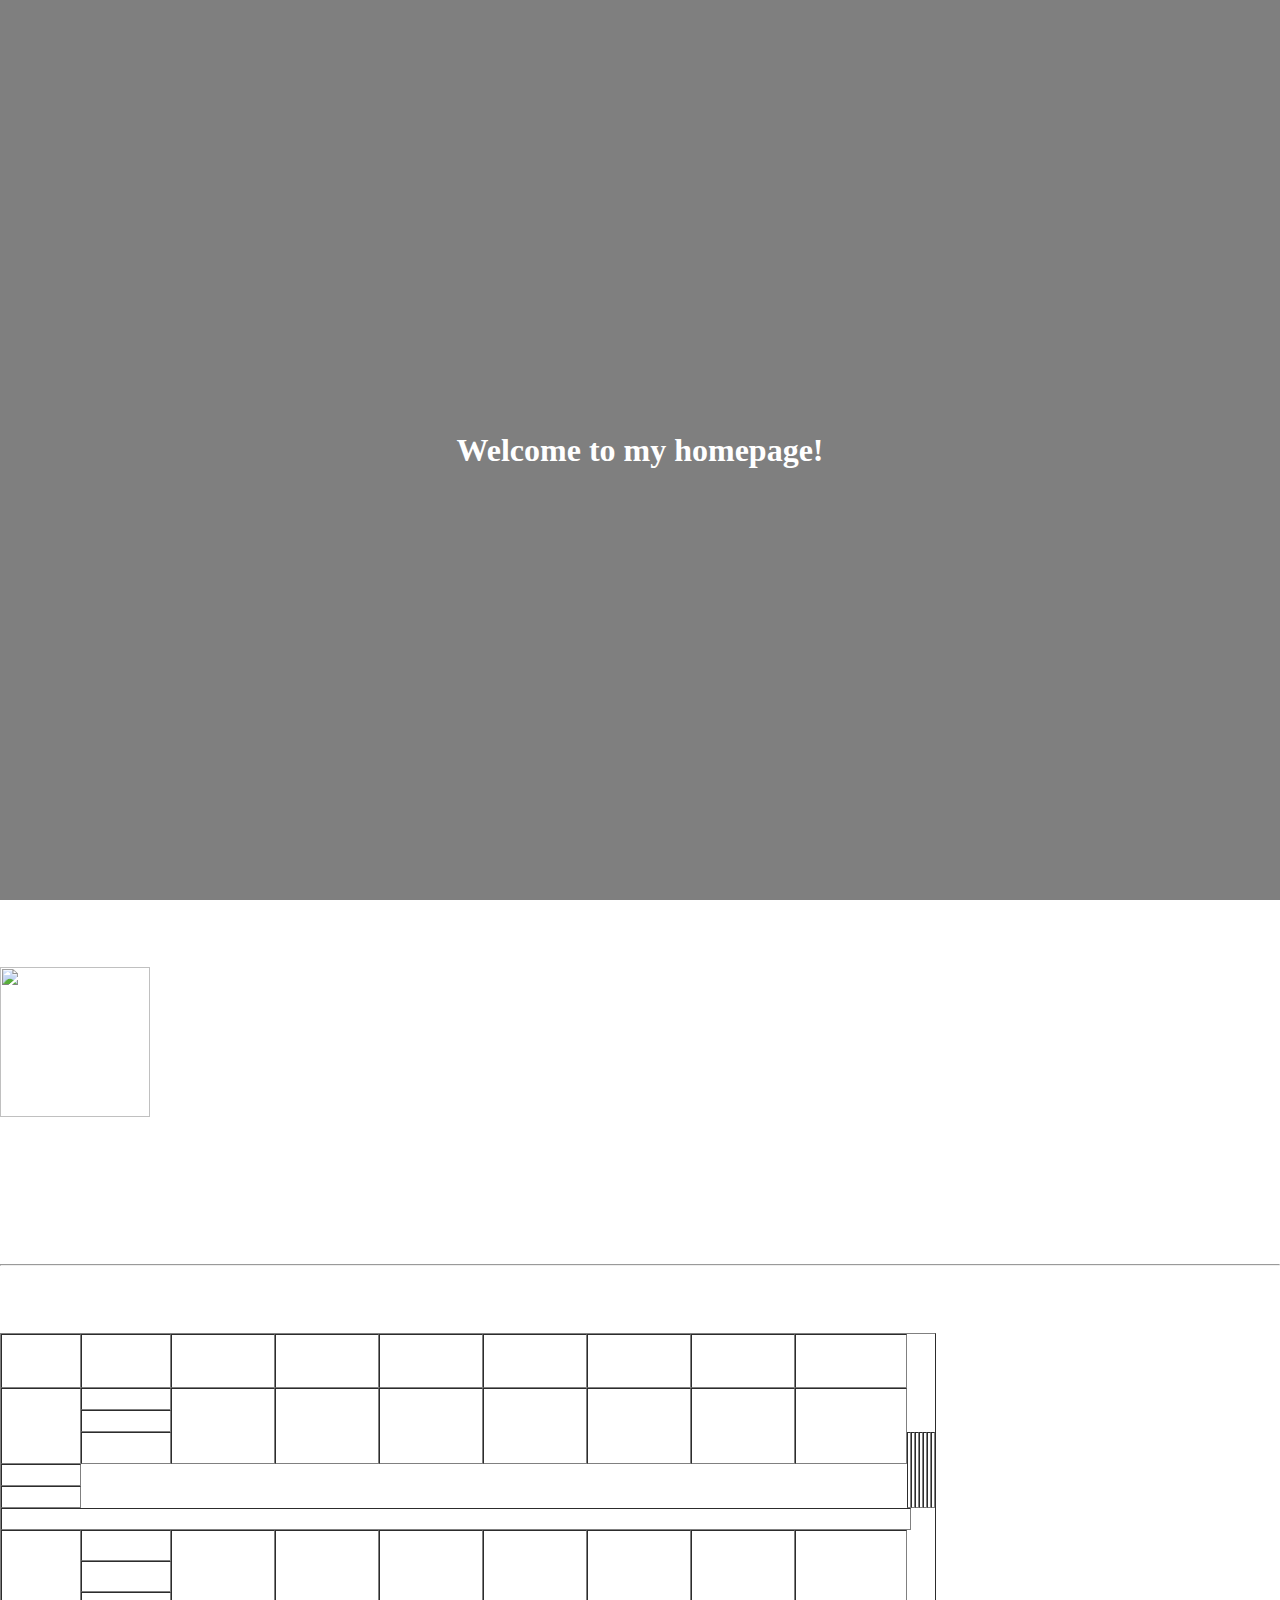
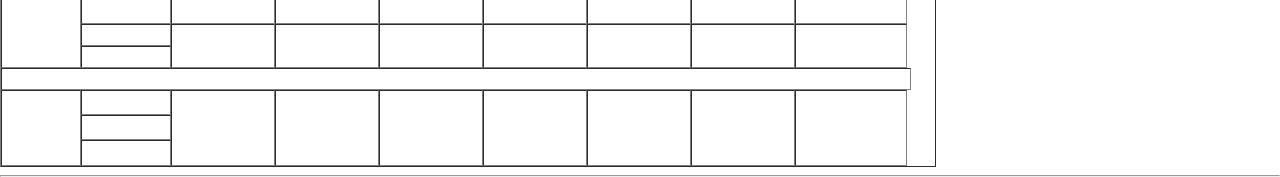
==== index.html @ c66568b3 "del" ====
<!DOCTYPE html>
<html lang="en">

<head>
	<meta charset="UTF-8">
	<title>LIU HAO'S Homepage</title>
	<style>
    html,
    body {
        height: 100%;
        margin: 0;
        background-repeat: no-repeat;
        background-size: cover;
        background-position: center;
        background-attachment: fixed;
        background-image: url(../Web/background.jpg);//
    }

    h1{
        height: 100%;
        width: 100%;
        margin: 0;
        padding: 0;
        color:#fff;
        background-color: rgba(0,0,0,0.5);
        display: -webkit-flex;
        display: -moz-flex;
        display: -ms-flex;
        display: -o-flex;
        display: flex;
        justify-content: center;
        align-items: center;
    }
    </style>
	<link rel="stylesheet" href="Web.css">
</head>

<body text="white">
<h1 id="start" align="center">Welcome to my homepage!</h1>

<h2>I. Personal Profile</h2>
<img src="../Web/person.jpg" width="150px" height="150px">

<ol>
	<li>Name: Liu hao</li>
	<a href="https://www.polyu.edu.hk/"><li>School: The Hong Kong Polytechnic University</li></a>
	<a href="https://www.eie.polyu.edu.hk/home/index.html" target="_blank"><li>College: electronic information engineering</li></a>
	<li>Phone: 64835175</li>
	<a href="mailto:19095076g@connect.polyu.hk"><li>Email:19095076g@connect.polyu.hk</li></a>
	<li>favorite：basketball overwatch</li>
</ol><hr>

<h2>II. Class Time Table</h2>
<table border="1" cellspacing="0">
	<tr>
		<td width="76"> </td>
		<td width="86" height="50"> </td>
		<td width="100">Monday</td>
		<td width="100">Tuesday</td>
		<td width="100">Wednesday</td>
		<td width="100">Thursday</td>
		<td width="100">Friday</td>
		<td width="100">Saturday</td>
		<td width="108">Sunday</td>
	</tr>
	<tr>
		<td rowspan="3">Mroning</td>
		<td>1</td>
		<td rowspan="3">COMP5322 Internet Computing and Applications</td>
		<td rowspan="3"></td>
		<td rowspan="3"></td>
		<td rowspan="3"></td>
		<td rowspan="3"></td>
		<td rowspan="3"></td>
		<td rowspan="3"></td>
	</tr>
	<tr>
		<td>2</td>
	</tr>
	<tr>
		<td>3</td>
		<td rowspan="3"></td>
		<td rowspan="3"> </td>
		<td rowspan="3"></td>
		<td rowspan="3"></td>
		<td rowspan="3"></td>
		<td rowspan="3"></td>
		<td rowspan="3"></td>
	</tr>
	<tr>
		<td>4</td>
	</tr>
	<tr>
		<td>5</td>
	</tr>
	<tr>
		<td colspan="10" align="center"><b>Lunch Break</b></td>
	</tr>
	<tr>
		<td rowspan="5">Afternoon</td>
		<td>6</td>
		<td rowspan="3">EIE557 Computational Intelligence and Its Applications</td>
		<td rowspan="3"></td>
		<td rowspan="3"></td>
		<td rowspan="3"></td>
		<td rowspan="3"></td>
		<td rowspan="3"> </td>
		<td rowspan="3"> </td>
	</tr>
	<tr>
		<td>7</td>
	</tr>
	<tr>
		<td>8</td>
	</tr>
	<tr>
		<td>9</td>
		<td rowspan="2"></td>
		<td rowspan="2"></td>
		<td rowspan="2"></td>
		<td rowspan="2"></td>
		<td rowspan="2"></td>
		<td rowspan="2"></td>
		<td rowspan="2"></td>
	</tr>
	<tr>
		<td>10</td>
	</tr>
	<tr>
		<td colspan="10" align="center"><b>Night Break</b></td>
	</tr>
	<tr>
		<td rowspan="3">Night</td>
		<td>11</td>
		<td rowspan="3"></td>
		<td rowspan="3">EIE522 Pattern recognition</td>
		<td rowspan="3">COMP5311 Internet Infrastructure and Protocols</td>
		<td rowspan="3"></td>
		<td rowspan="3">EIE577 Optoelectronic Devices</td>
		<td rowspan="3"></td>
		<td rowspan="3"></td>
	</tr>
	<tr>
		<td>12</td>
	</tr>
	<tr>
		<td>13</td>
	</tr>
</table><hr>

</body>

</html>
---- Web.css ----
body{
    background-size:1450px 900px;
}

a{
	text-decoration:none;
	color:white;
}

td
{
    text-align:center;
}
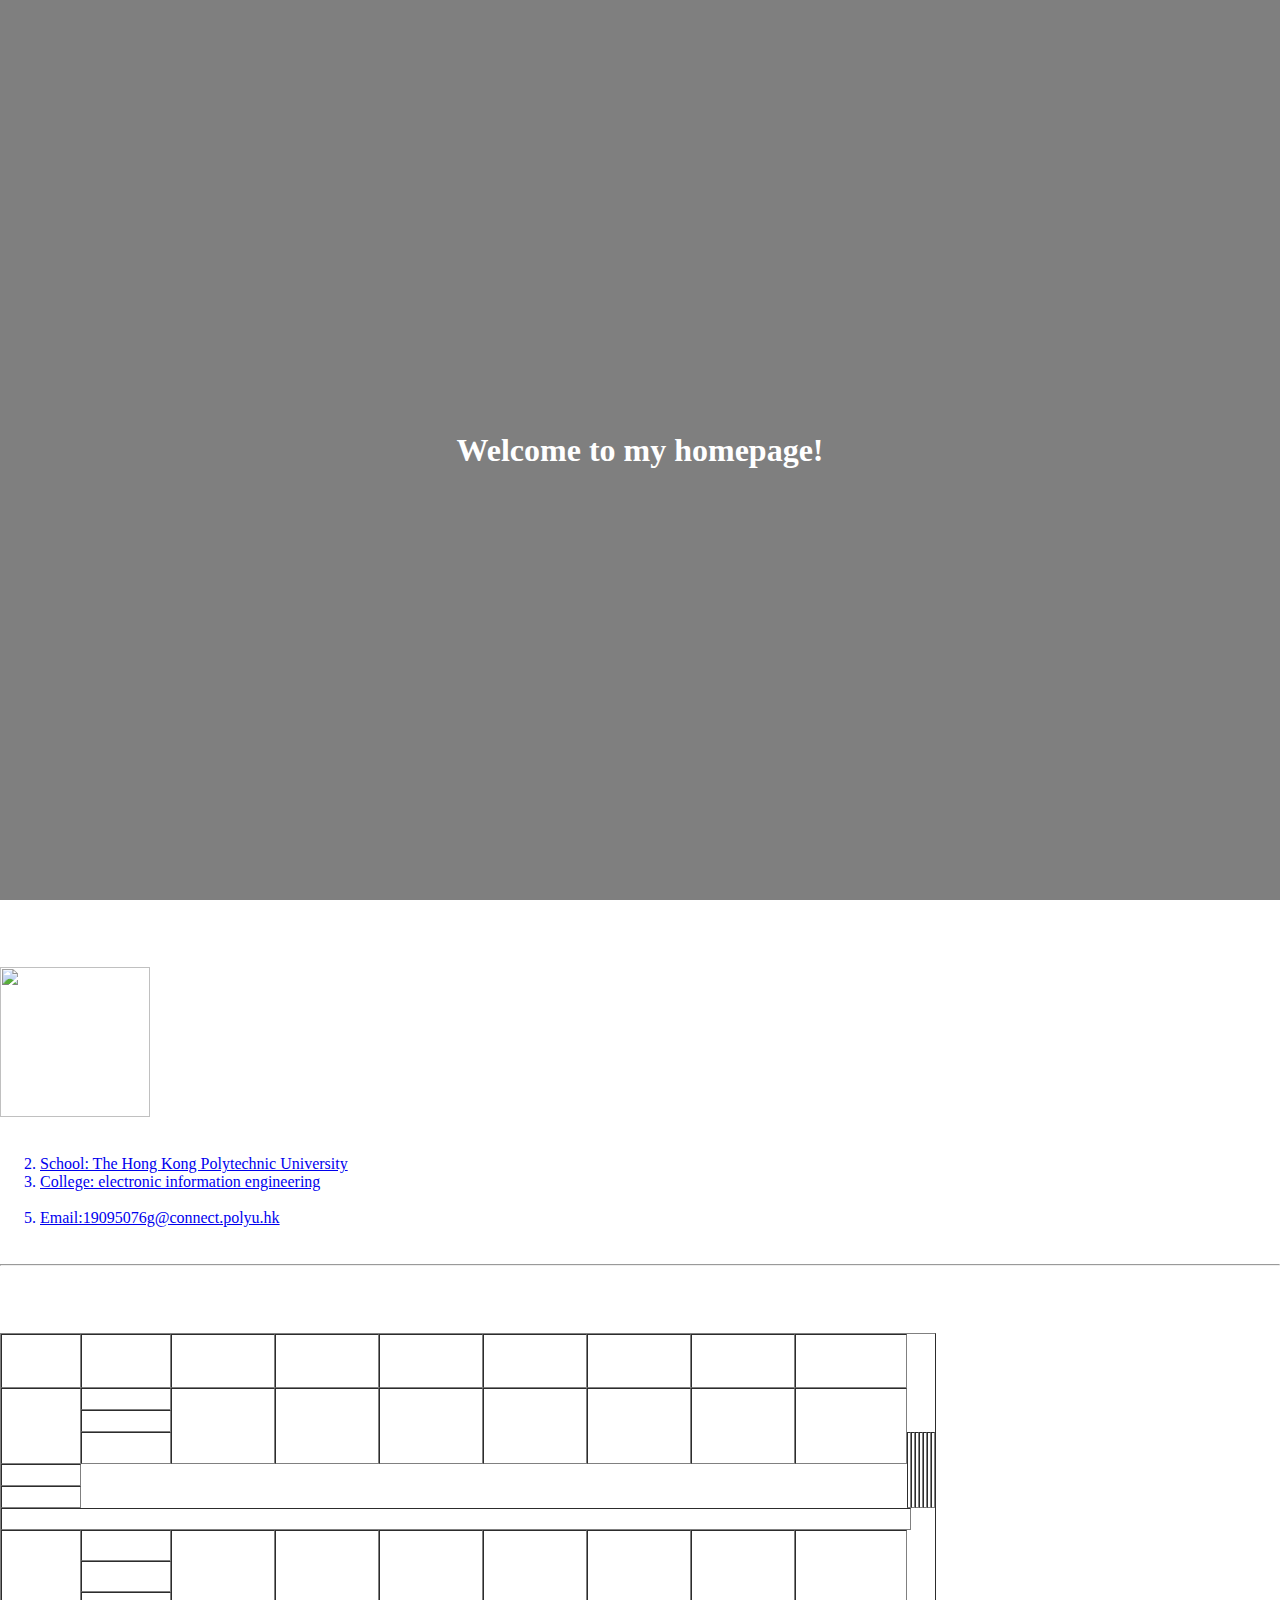
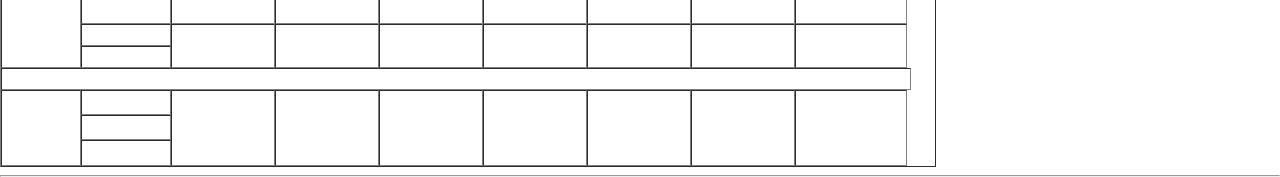
==== commit e9718f38: "Update index.html" ====
--- a/index.html
+++ b/index.html
@@ -13,7 +13,7 @@
         background-size: cover;
         background-position: center;
         background-attachment: fixed;
-        background-image: url(../Web/background.jpg);//
+        background-image: url(..Web/background.jpg);//
     }
 
     h1{
@@ -39,7 +39,7 @@
 <h1 id="start" align="center">Welcome to my homepage!</h1>
 
 <h2>I. Personal Profile</h2>
-<img src="../Web/person.jpg" width="150px" height="150px">
+<img src="..Web/person.jpg" width="150px" height="150px">
 
 <ol>
 	<li>Name: Liu hao</li>
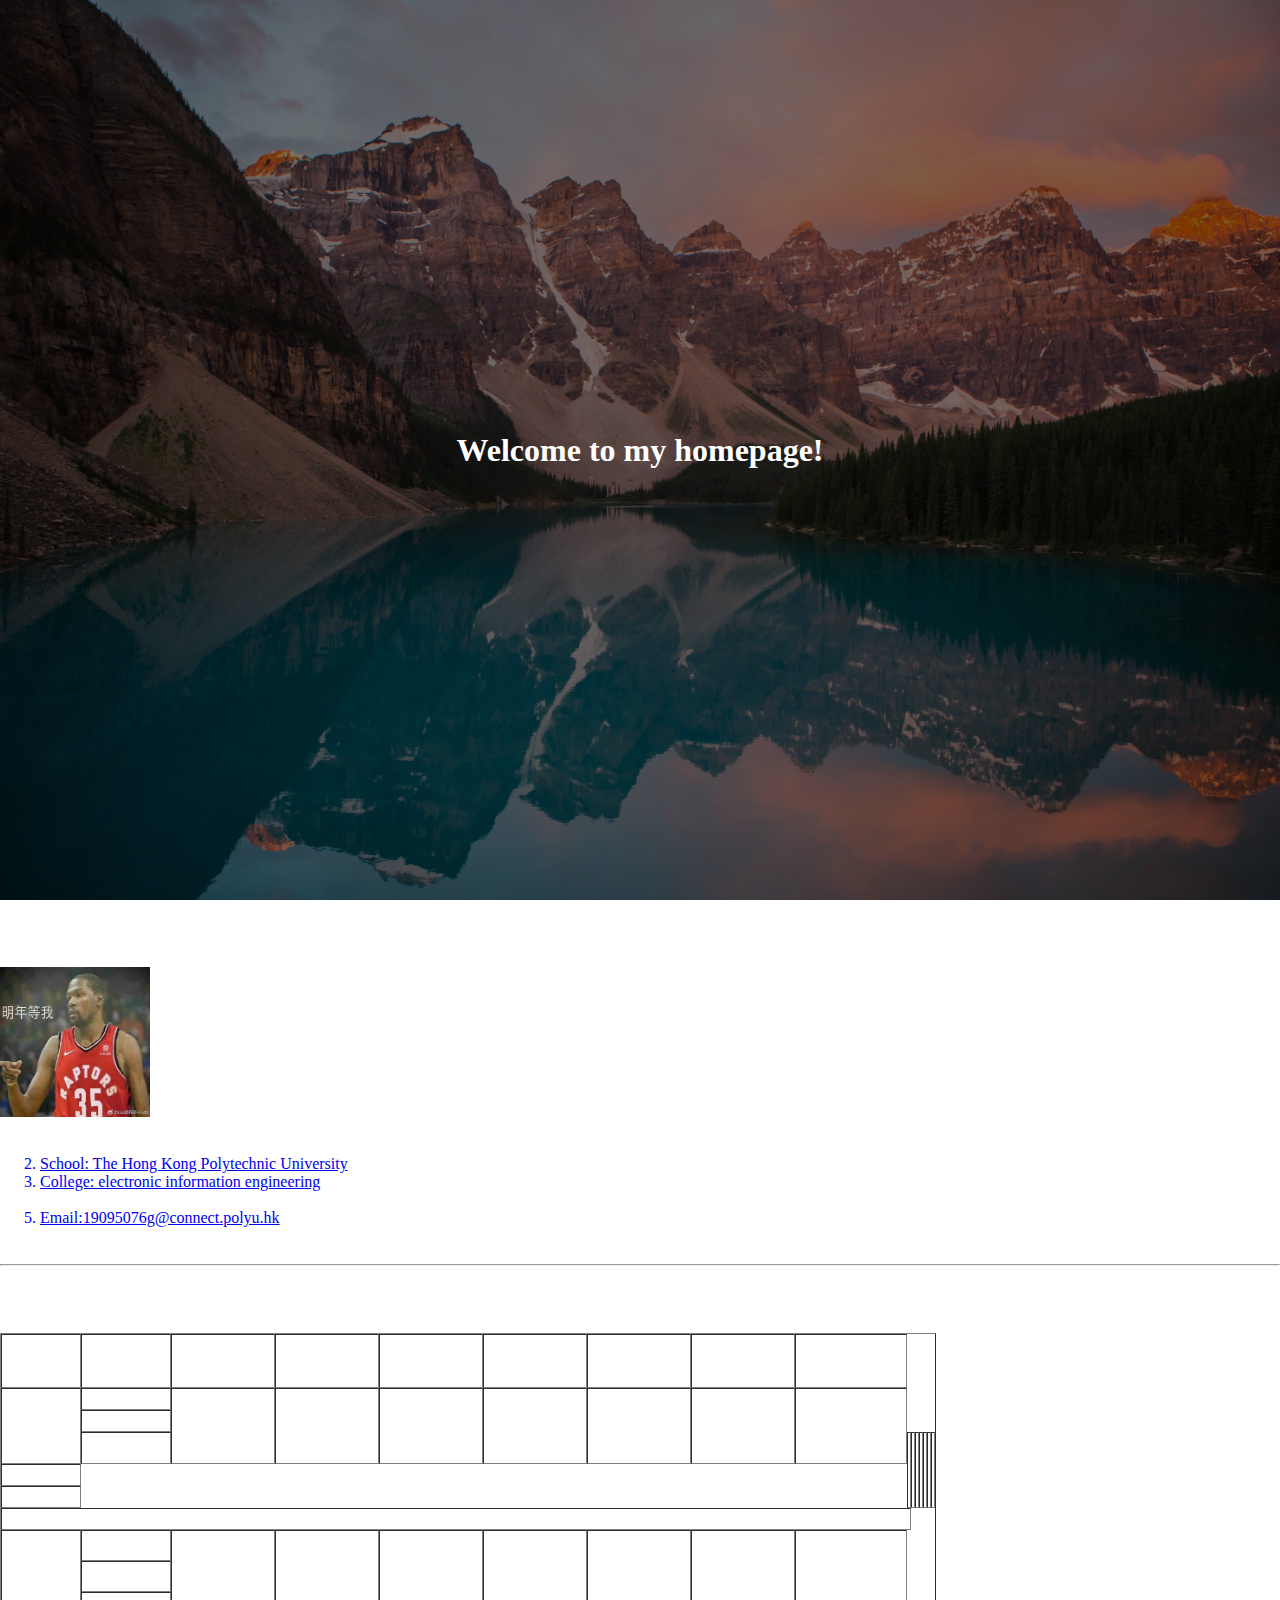
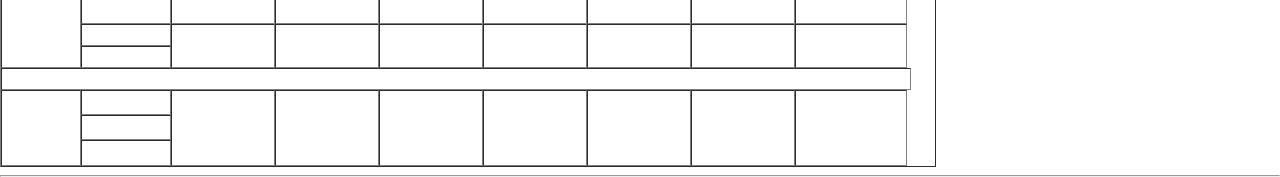
==== commit c4ef2ee2: "Update index.html" ====
--- a/index.html
+++ b/index.html
@@ -13,7 +13,7 @@
         background-size: cover;
         background-position: center;
         background-attachment: fixed;
-        background-image: url(..Web/background.jpg);//
+        background-image: url(Web/background.jpg);//
     }
 
     h1{
@@ -39,7 +39,7 @@
 <h1 id="start" align="center">Welcome to my homepage!</h1>
 
 <h2>I. Personal Profile</h2>
-<img src="..Web/person.jpg" width="150px" height="150px">
+<img src="Web/person.jpg" width="150px" height="150px">
 
 <ol>
 	<li>Name: Liu hao</li>
